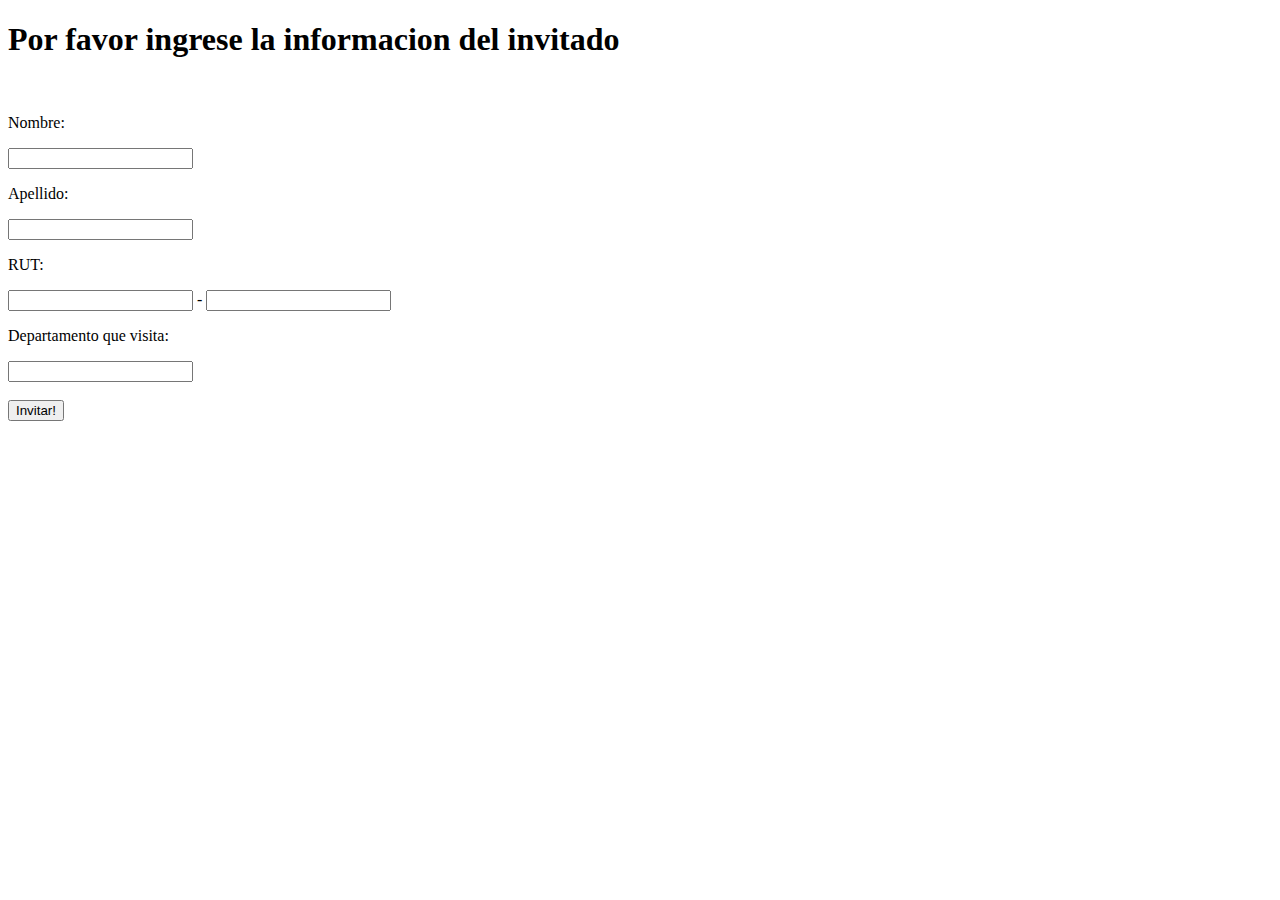
==== inv.html @ dedd928b "Add files via upload" ====
<!DOCTYPE html>
<html>
  <head>
    <meta charset="utf-8">
    <meta name="viewport" content="width=device-width">
    <title>Invitacion</title>
    <link href="style.css" rel="stylesheet" type="text/css" />
  </head>
  <body>

    <form action="genQR.php" method="POST" >
      <h1>Por favor ingrese la informacion del invitado</h1><br>
      <p>Nombre:</p>
      <input type="text" name="nomb" required><br>
      <p>Apellido:</p>
      <input type="text" name="ap" required><br>
      <p>RUT:</p>
      <input type="number" name="rut" required> - <input type="text" name="ver" required><br>
      <p>Departamento que visita:</p>
      <input type="text" name="depto" required><br><br>
      <button type="submit">Invitar!</button>
    </form>
    <div id="qrcode"></div>
  </body>
</html>
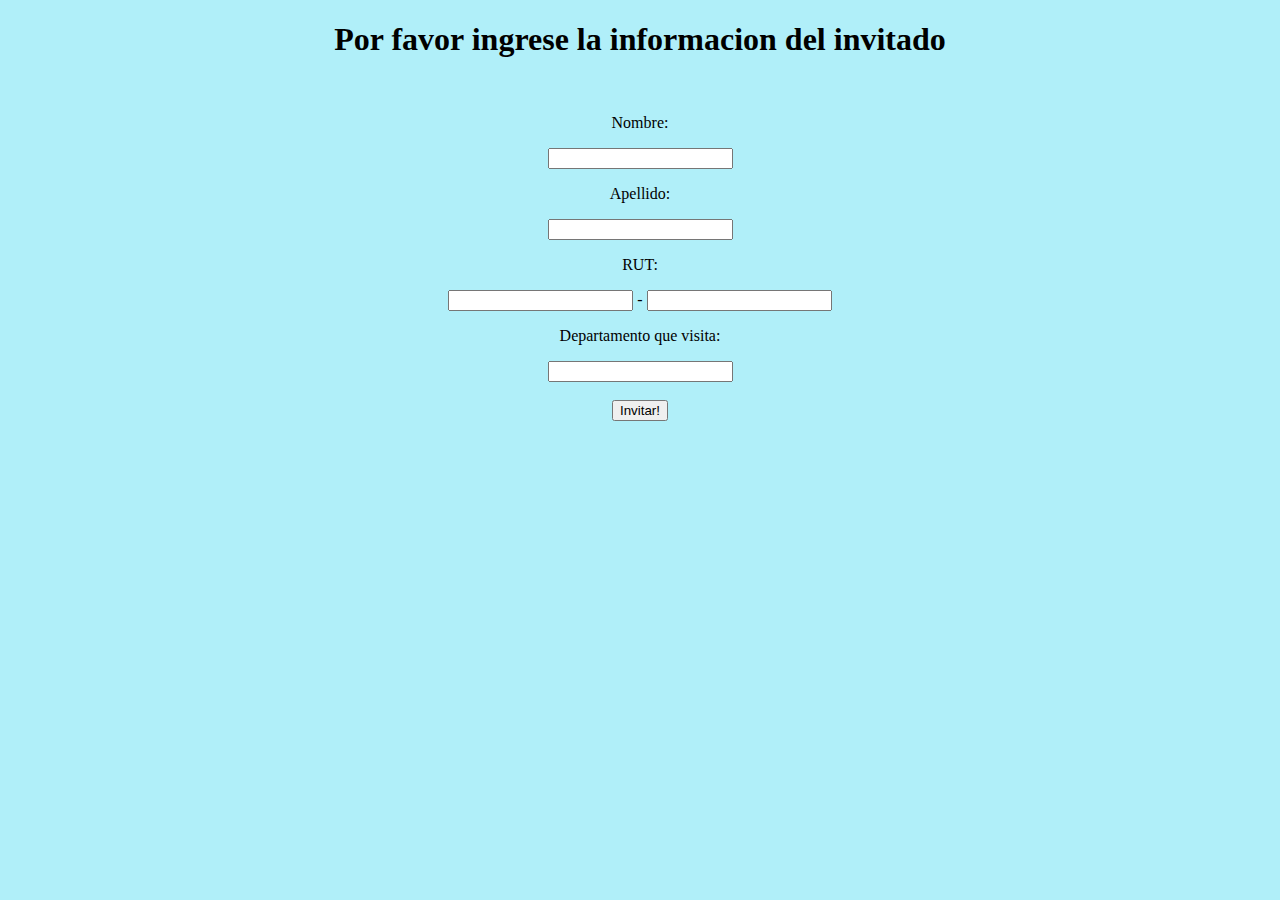
==== commit e0f17764: "Add files via upload" ====
--- a/inv.html
+++ b/inv.html
@@ -7,8 +7,11 @@
     <link href="style.css" rel="stylesheet" type="text/css" />
   </head>
   <body>
+    <script src="jquery.min.js"></script>
+    <script src="qrcode.js"></script>
 
-    <form action="genQR.php" method="POST" >
+    <section id="alignment">
+    <form method="POST" id="form" onsubmit="generateQR()">
       <h1>Por favor ingrese la informacion del invitado</h1><br>
       <p>Nombre:</p>
       <input type="text" name="nomb" required><br>
@@ -21,5 +24,7 @@
       <button type="submit">Invitar!</button>
     </form>
     <div id="qrcode"></div>
+    </section>
+
   </body>
 </html>
--- a/style.css
+++ b/style.css
@@ -0,0 +1,13 @@
+#alignment{
+    text-align: center;
+}
+
+body{
+    background-color: #B0EFF9;
+    margin-bottom: auto;
+    margin-top: auto;
+}
+
+#BOTTOM{
+    margin-bottom: 1cm;
+}